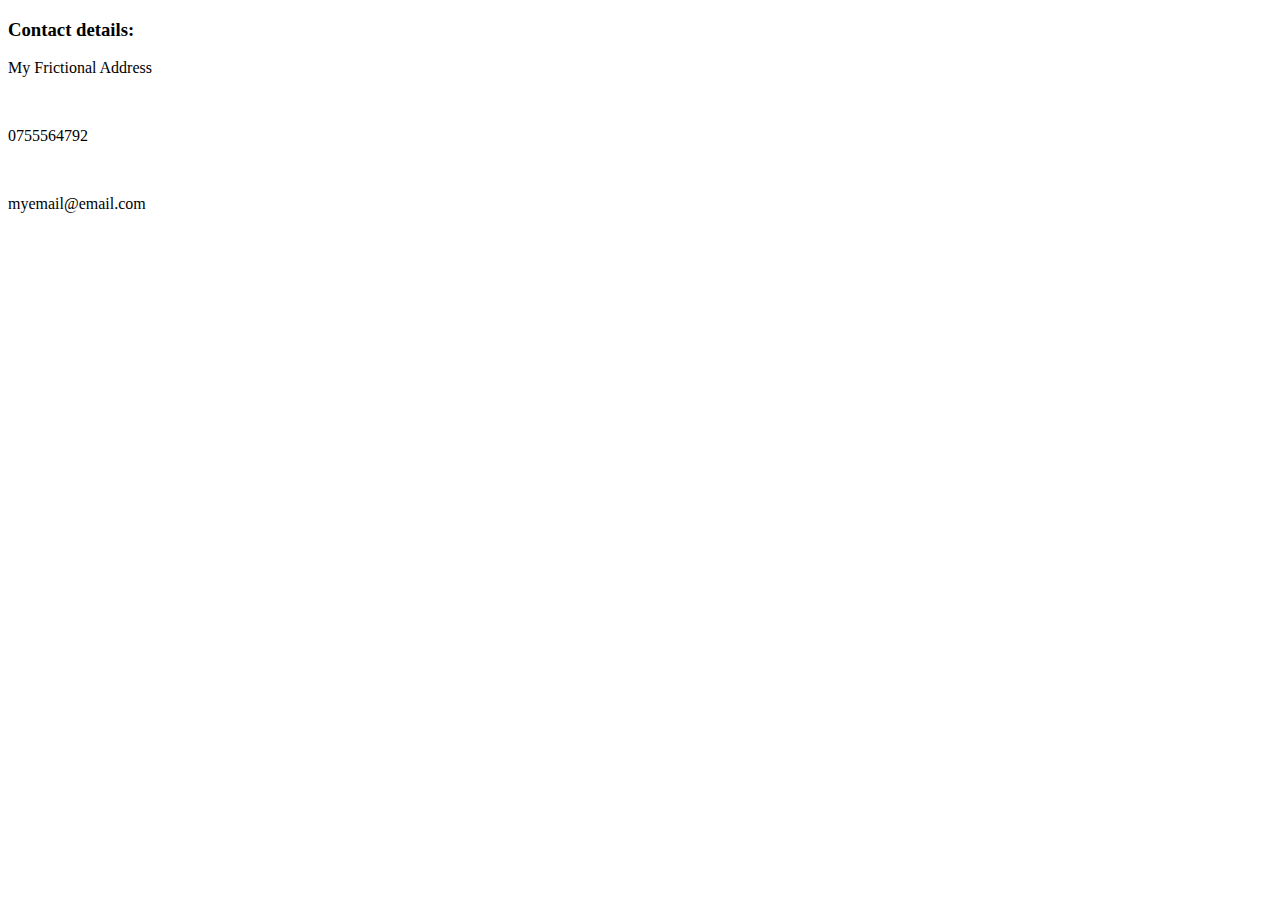
==== contact.html @ 8fc67970 "contact.html" ====
<!DOCTYPE html>
<html lang="en">
<head>
    <meta charset="UTF-8">
    <meta http-equiv="X-UA-Compatible" content="IE=edge">
    <meta name="viewport" content="width=device-width, initial-scale=1.0">
    <title>Contact Me</title>
</head>
<body>
    <h3>Contact details:</h3>
    <p>My Frictional Address</p><br>
    <p>0755564792</p><br>
    <p>myemail@email.com</p>
   
</body>
</html>
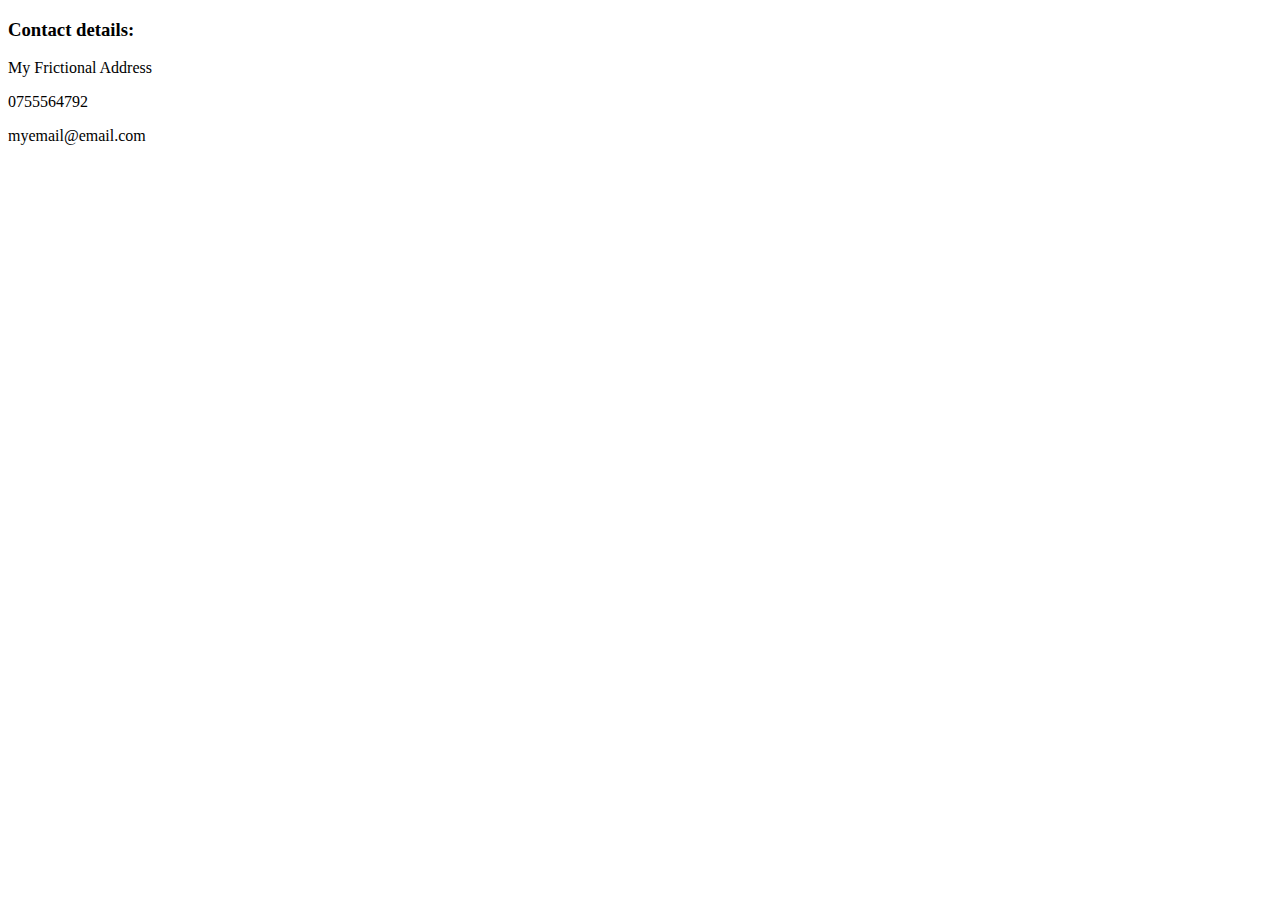
==== commit a0cff07d: "contact.html" ====
--- a/contact.html
+++ b/contact.html
@@ -8,8 +8,8 @@
 </head>
 <body>
     <h3>Contact details:</h3>
-    <p>My Frictional Address</p><br>
-    <p>0755564792</p><br>
+    <p>My Frictional Address</p>
+    <p>0755564792</p>
     <p>myemail@email.com</p>
    
 </body>
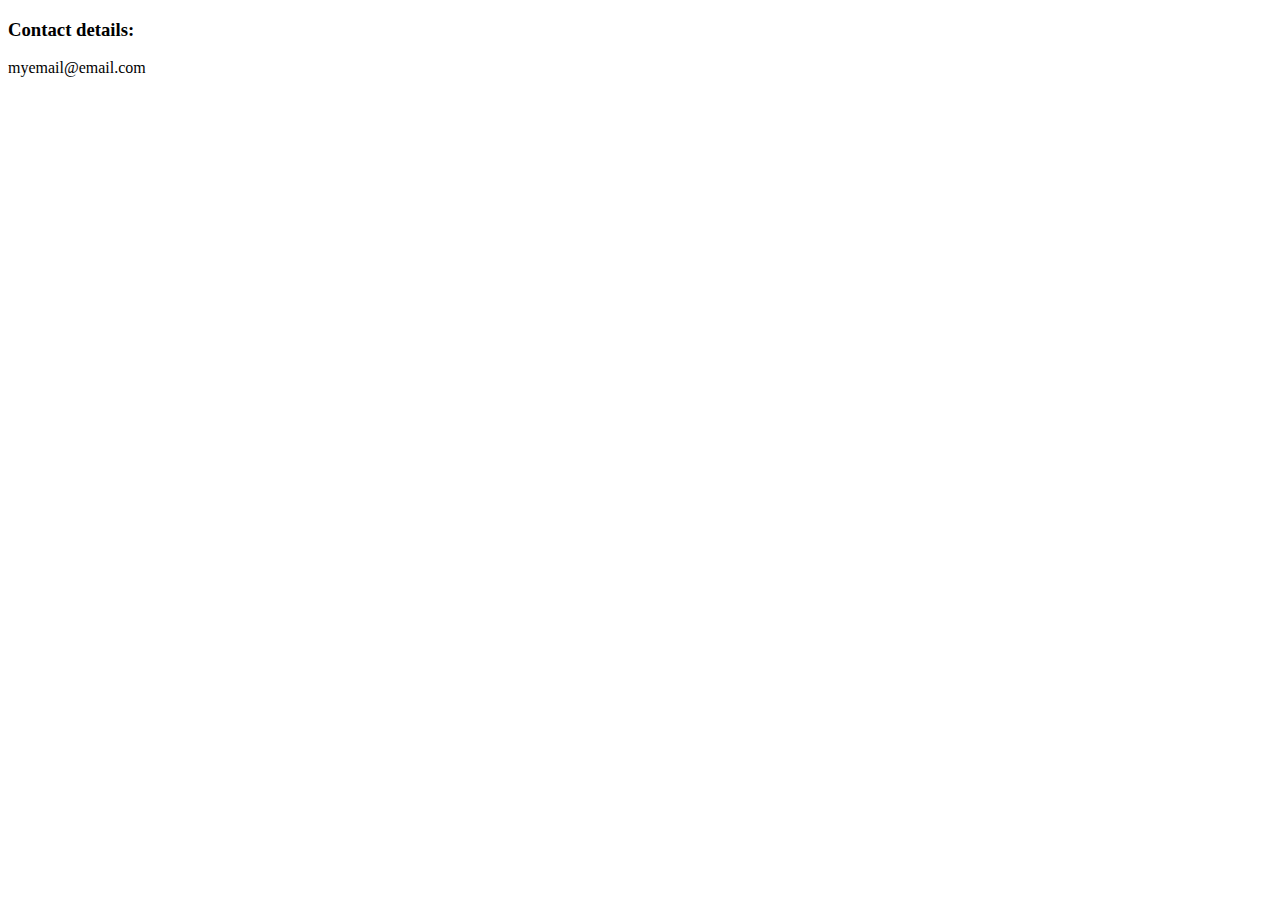
==== commit 1e404f2e: "Update contact.html" ====
--- a/contact.html
+++ b/contact.html
@@ -8,8 +8,6 @@
 </head>
 <body>
     <h3>Contact details:</h3>
-    <p>My Frictional Address</p>
-    <p>0755564792</p>
     <p>myemail@email.com</p>
    
 </body>
